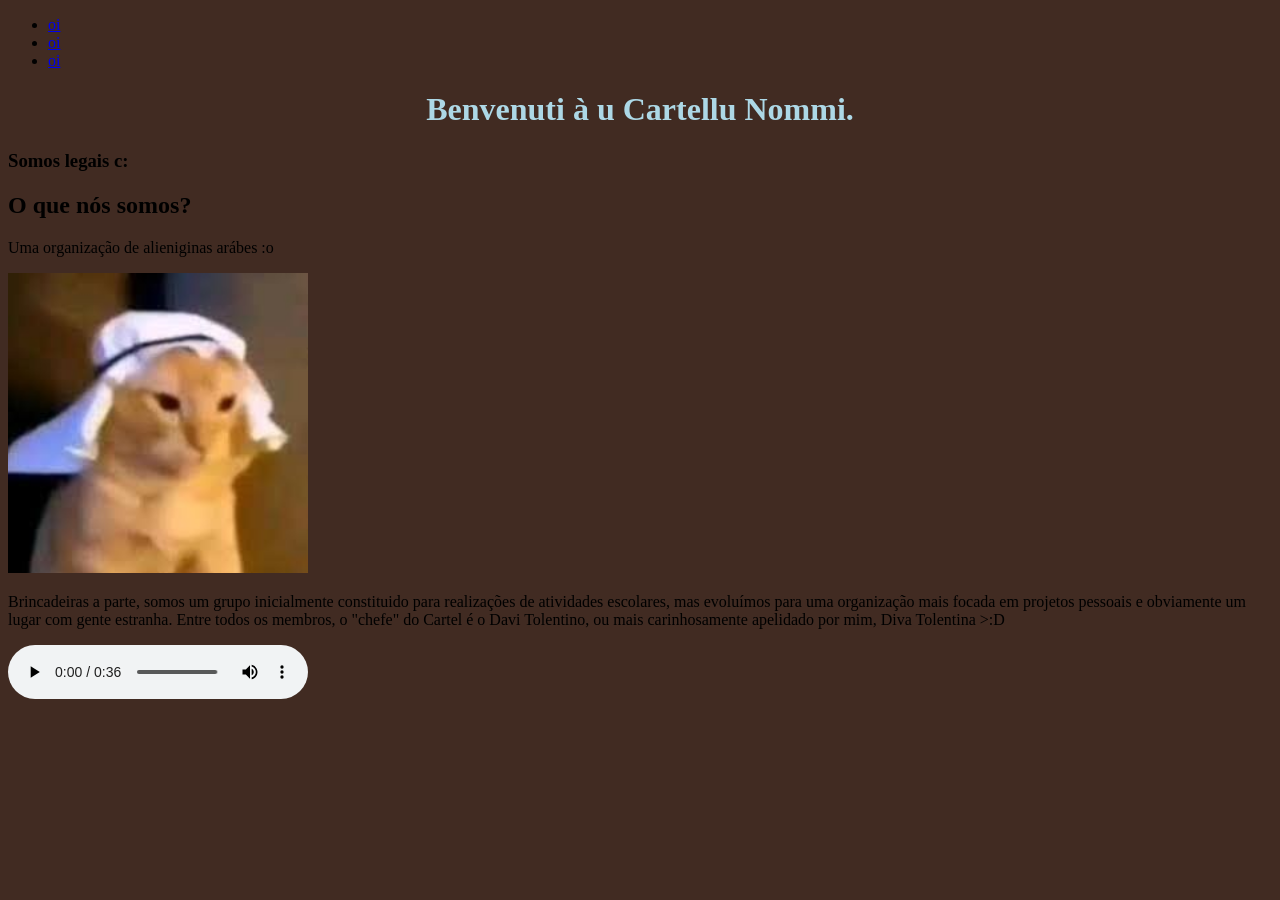
==== index.html @ 64d681db "Add files via upload" ====
<!DOCTYPE html>
<html lang="pt-br">
<head>
    <meta charset="UTF-8">
    <meta name="viewport" content="width=device-width, initial-scale=1.0">
    <title>Nommi</title>
    <link rel="stylesheet" href="style.css">
</head>
<body>
    <header>
        <nav>
        <ul>
            <li><a href="besteira.html">oi</a></li>
            <li><a href="besteira.html">oi</a></li>
            <li><a href="besteira.html">oi</a></li>
        </ul>
       </nav>
     </header>

<main>
    <h1>Benvenuti à u Cartellu Nommi.</h1>
    <h3>Somos legais c: </h3>

    <article>
        <h2>O que nós somos?</h2>
        <p>Uma organização de alieniginas arábes :o</p>
        <img src="gato_arabe.jpg" width="300" height="300" >
        <p>Brincadeiras a parte, somos um grupo inicialmente constituido para realizações
            de atividades escolares, mas evoluímos para uma organização mais focada em projetos
            pessoais e obviamente um lugar com gente estranha. Entre todos os membros, o "chefe" do Cartel é
            o Davi Tolentino, ou mais carinhosamente apelidado por mim, Diva Tolentina >:D
        </p>
       <audio controls>
        <source src="monster_1.mp3" type="audio/mp3"> 
       </audio>
    </article>

</main>



</body>
</html>
---- style.css ----
body {
  background-color: rgb(65, 43, 34);
}

h1 {
  color: lightblue;
  text-align: center;
}

h2 

p {
  font-family: verdana;
  font-size: 20px;
}
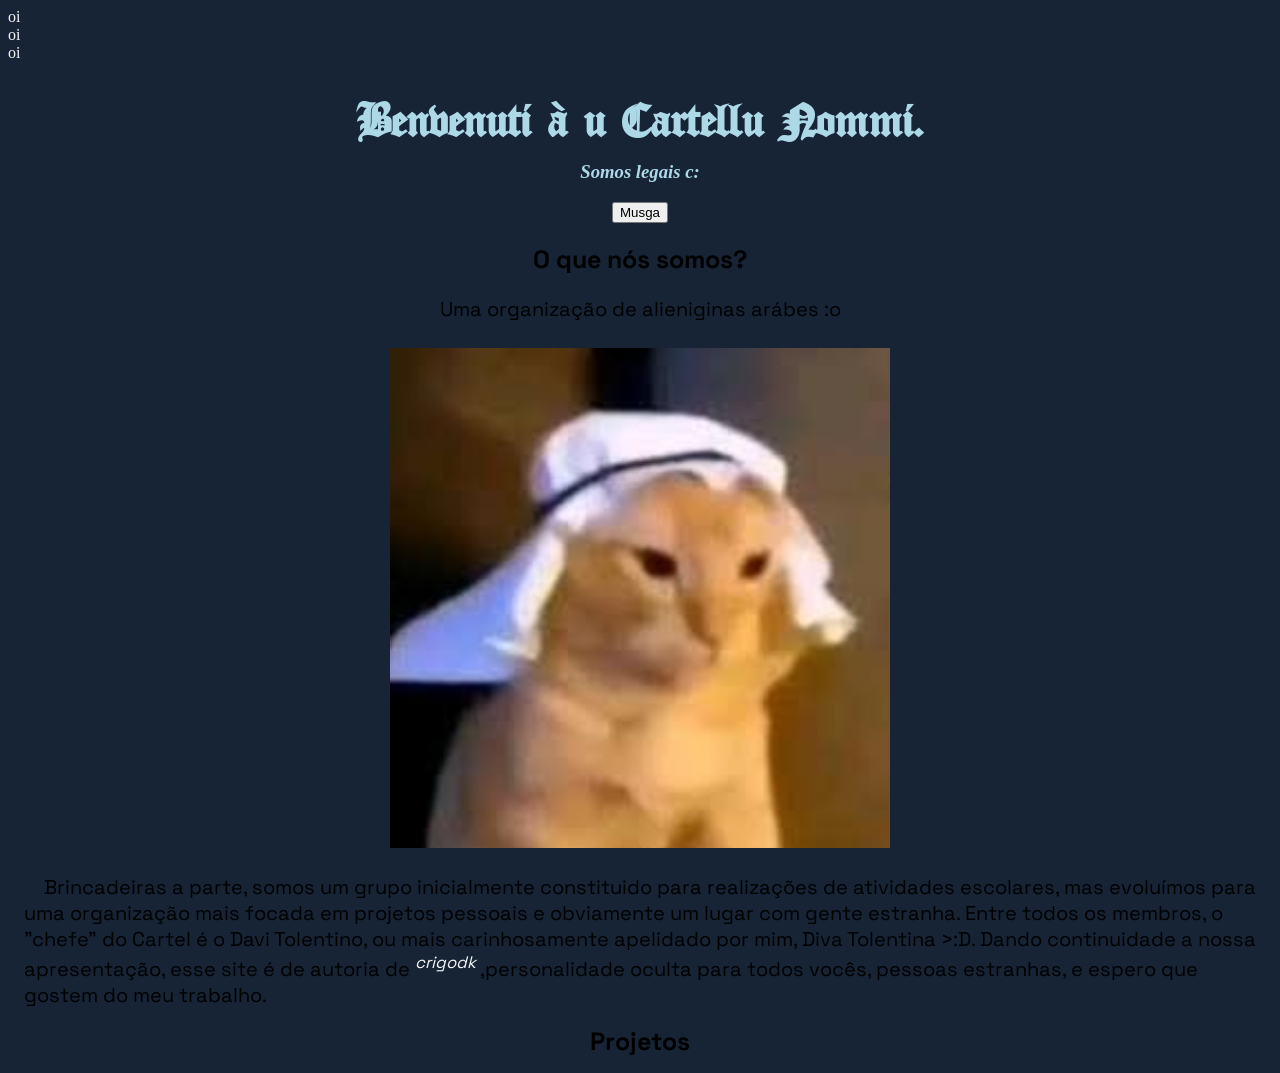
==== commit c53154de: "Add files via upload" ====
--- a/index.html
+++ b/index.html
@@ -1,10 +1,11 @@
 <!DOCTYPE html>
-<html lang="pt-br">
+<html lang="pt-BR">
 <head>
     <meta charset="UTF-8">
     <meta name="viewport" content="width=device-width, initial-scale=1.0">
-    <title>Nommi</title>
+    <title>Cartel Nommi</title>
     <link rel="stylesheet" href="style.css">
+    <link rel="icon" type="image/x-icon" href="favicon.webp">
 </head>
 <body>
     <header>
@@ -18,25 +19,32 @@
      </header>
 
 <main>
-    <h1>Benvenuti à u Cartellu Nommi.</h1>
-    <h3>Somos legais c: </h3>
-
+    <h1 class="titulo" class="center">Benvenuti à u Cartellu Nommi.</h1>
+    <h3 class="subtitulo" class="center">Somos legais c: </h3>
+    <div class="container">
+        <button id="musica" type="button" onclick="new Audio('monster_1.mp3').play()">Musga</button>
+    </div>
     <article>
-        <h2>O que nós somos?</h2>
-        <p>Uma organização de alieniginas arábes :o</p>
-        <img src="gato_arabe.jpg" width="300" height="300" >
-        <p>Brincadeiras a parte, somos um grupo inicialmente constituido para realizações
+        <h2 class="titulo_secao">O que nós somos?</h2>
+        <p class="subtitulo_secao">Uma organização de alieniginas arábes :o</p>
+        <img title="gato arabi" usemap="#workmap" id="gato_arabe" src="gato_arabe.jpg" >
+        <map name="workmap">
+             <area shape="rect" coords="0,0,500,500" href="https://pt.wikipedia.org/wiki/Gato" title="o que são gatos" target="_blank" rel="noopener noreferrer">
+        </map>
+        <p class="corpo_texto">Brincadeiras a parte, somos um grupo inicialmente constituido para realizações
             de atividades escolares, mas evoluímos para uma organização mais focada em projetos
             pessoais e obviamente um lugar com gente estranha. Entre todos os membros, o "chefe" do Cartel é
-            o Davi Tolentino, ou mais carinhosamente apelidado por mim, Diva Tolentina >:D
+            o Davi Tolentino, ou mais carinhosamente apelidado por mim, Diva Tolentina >:D.
+            Dando continuidade a nossa apresentação, esse site é de autoria de <a class="link" href="crigodk.html" target="_blank" rel="noopener noreferrer"> <sup><i>crigodk</i></sup></a> ,personalidade oculta para todos vocês, pessoas estranhas,
+            e espero que gostem do meu trabalho.
         </p>
-       <audio controls>
-        <source src="monster_1.mp3" type="audio/mp3"> 
-       </audio>
     </article>
 
 </main>
 
+<div>
+    <h1 class="titulo_secao">Projetos</h1>
+</div>
 
 
 </body>
--- a/style.css
+++ b/style.css
@@ -1,15 +1,86 @@
-body {
-  background-color: rgb(65, 43, 34);
+@font-face {
+  font-family:"gotica" ;
+  src: url(OldLondon.ttf);
+}
+@font-face {
+  font-family:"SpaceGrotesk";
+  src: url(SpaceGrotesk-Regular.ttf);
+  font-weight: normal;
+}
+@font-face {
+  font-family:"SpaceGrotesk";
+  src: url(SpaceGrotesk-Bold.ttf);
+  font-weight: bold;
+
 }
 
-h1 {
-  color: lightblue;
+body {
+  background-color: rgb(22, 36, 54);
+}
+
+.titulo, .subtitulo, .titulo_secao, .subtitulo_secao {
   text-align: center;
 }
 
-h2 
+ul {
+  margin:0;
+  padding:0;
+}
+
+.corpo_texto {
+  font-size:20px;
+  text-align: left;
+  margin: 16px;
+  text-indent: 20px;
+  
+}
 
 p {
-  font-family: verdana;
+  font-family:"SpaceGrotesk";
+  margin: 16px;
+}
+
+a:link {
+  color: whitesmoke;
+  text-decoration: none;
+}
+a:visited {
+  color: burlywood;
+}
+#gato_arabe {
+  width:500px;
+  height: 500px;
+  max-width: none;
+  padding: 10px;
+  margin: 0px auto;
+  display: block;
+
+}
+
+.titulo {
+    color: lightblue;
+    font-size: 50px;
+    font-family: gotica ;
+}
+.subtitulo{
+   color:lightblue;
+   font-style: italic; 
+/*   border-style: dotted;*/
+}
+
+.titulo_secao{
+  font-size:  25px;
+  font-family:"SpaceGrotesk", bold;
+   
+}
+
+.subtitulo_secao{
   font-size: 20px;
-}+  font-family:"SpaceGrotesk", normal;
+  }
+
+.container{
+  display: flex;
+  justify-content: center;
+}
+
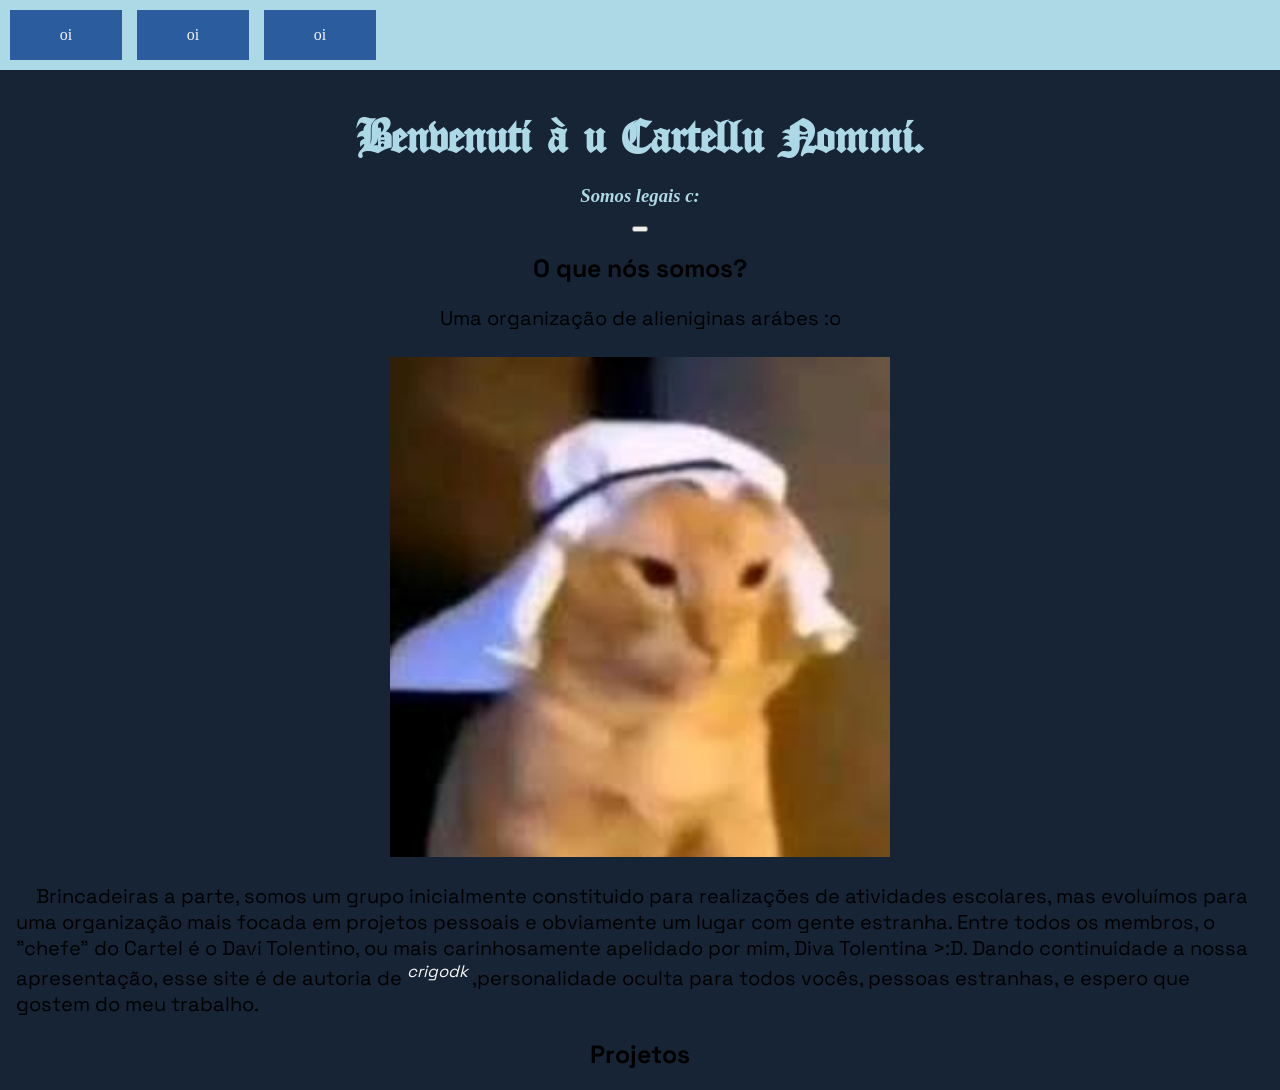
==== commit abb27cee: "nav bar e celular update2" ====
--- a/index.html
+++ b/index.html
@@ -10,41 +10,46 @@
 <body>
     <header>
         <nav>
-        <ul>
-            <li><a href="besteira.html">oi</a></li>
-            <li><a href="besteira.html">oi</a></li>
-            <li><a href="besteira.html">oi</a></li>
-        </ul>
+            <ul>
+                <li><a href="besteira.html">oi</a></li>
+                <li><a href="besteira.html">oi</a></li>
+                <li><a href="besteira.html">oi</a></li>
+            </ul>
        </nav>
      </header>
 
 <main>
-    <h1 class="titulo" class="center">Benvenuti à u Cartellu Nommi.</h1>
-    <h3 class="subtitulo" class="center">Somos legais c: </h3>
-    <div class="container">
-        <button id="musica" type="button" onclick="new Audio('monster_1.mp3').play()">Musga</button>
-    </div>
-    <article>
-        <h2 class="titulo_secao">O que nós somos?</h2>
-        <p class="subtitulo_secao">Uma organização de alieniginas arábes :o</p>
-        <img title="gato arabi" usemap="#workmap" id="gato_arabe" src="gato_arabe.jpg" >
-        <map name="workmap">
-             <area shape="rect" coords="0,0,500,500" href="https://pt.wikipedia.org/wiki/Gato" title="o que são gatos" target="_blank" rel="noopener noreferrer">
-        </map>
-        <p class="corpo_texto">Brincadeiras a parte, somos um grupo inicialmente constituido para realizações
+    <section>
+        <h1 class="titulo">Benvenuti à u Cartellu Nommi.</h1>
+        <h3 class="subtitulo">Somos legais c: </h3>
+        <div class="container">
+            <button id="musica" type="button"></button>
+        </div>
+        <article>
+            <h2 class="titulo_secao">O que nós somos?</h2>
+            <p class="subtitulo_secao">Uma organização de alieniginas arábes :o</p>
+            <img title="gato arabi" usemap="#workmap" class="media"  id="gato_arabe" src="gato_arabe.jpg" >
+            <map name="workmap">
+                <area shape="rect" coords="0,0,500,500" href="https://pt.wikipedia.org/wiki/Gato" title="o que são gatos" target="_blank" rel="noopener noreferrer">
+            </map>
+            <p class="corpo_texto">Brincadeiras a parte, somos um grupo inicialmente constituido para realizações
             de atividades escolares, mas evoluímos para uma organização mais focada em projetos
             pessoais e obviamente um lugar com gente estranha. Entre todos os membros, o "chefe" do Cartel é
             o Davi Tolentino, ou mais carinhosamente apelidado por mim, Diva Tolentina >:D.
-            Dando continuidade a nossa apresentação, esse site é de autoria de <a class="link" href="crigodk.html" target="_blank" rel="noopener noreferrer"> <sup><i>crigodk</i></sup></a> ,personalidade oculta para todos vocês, pessoas estranhas,
+            Dando continuidade a nossa apresentação, esse site é de autoria de <a title="Quem é?" class="link" href="crigodk.html" target="_blank" rel="noopener noreferrer"> <sup><i>crigodk</i></sup></a> ,personalidade oculta para todos vocês, pessoas estranhas,
             e espero que gostem do meu trabalho.
-        </p>
-    </article>
+            </p>
+        </article>
+    </section>
 
+    <section>
+        <div>
+            <h1 class="titulo_secao">Projetos</h1>
+        </div>
+    </section>
+    
 </main>
 
-<div>
-    <h1 class="titulo_secao">Projetos</h1>
-</div>
 
 
 </body>
--- a/style.css
+++ b/style.css
@@ -14,18 +14,60 @@
 
 }
 
+
+.media {
+  max-width: 768px;
+  max-width: 90%;
+  height: auto;
+
+}
+
 body {
   background-color: rgb(22, 36, 54);
+  margin: 0px;
+  
 }
+
+nav {
+  background-color:teal;
+}
+nav ul {
+  background-color: lightblue;
+  display: flex;
+  flex-direction: row;
+  justify-content: left;
+  align-items: center;
+  list-style: none;
+  margin: 0px;
+  padding: 10px;
+  gap: 15px;
+  flex-wrap: wrap;
+}
+
+nav li{
+  margin: 0px;
+}
+
+nav a{
+  display: flex;
+  justify-content: center;
+  align-items: center; 
+  background-color: rgb(42, 92, 158);
+  height: 50px;
+  padding: 0 16px;
+  min-width: 80px;
+  text-align: center;
+}
+
+nav a:hover{
+  background-color: rgb(26, 56, 95);
+}
+
 
 .titulo, .subtitulo, .titulo_secao, .subtitulo_secao {
   text-align: center;
 }
 
-ul {
-  margin:0;
-  padding:0;
-}
 
 .corpo_texto {
   font-size:20px;
@@ -49,8 +91,8 @@
 }
 #gato_arabe {
   width:500px;
-  height: 500px;
-  max-width: none;
+  height: auto;
+  max-width: 500px;
   padding: 10px;
   margin: 0px auto;
   display: block;
